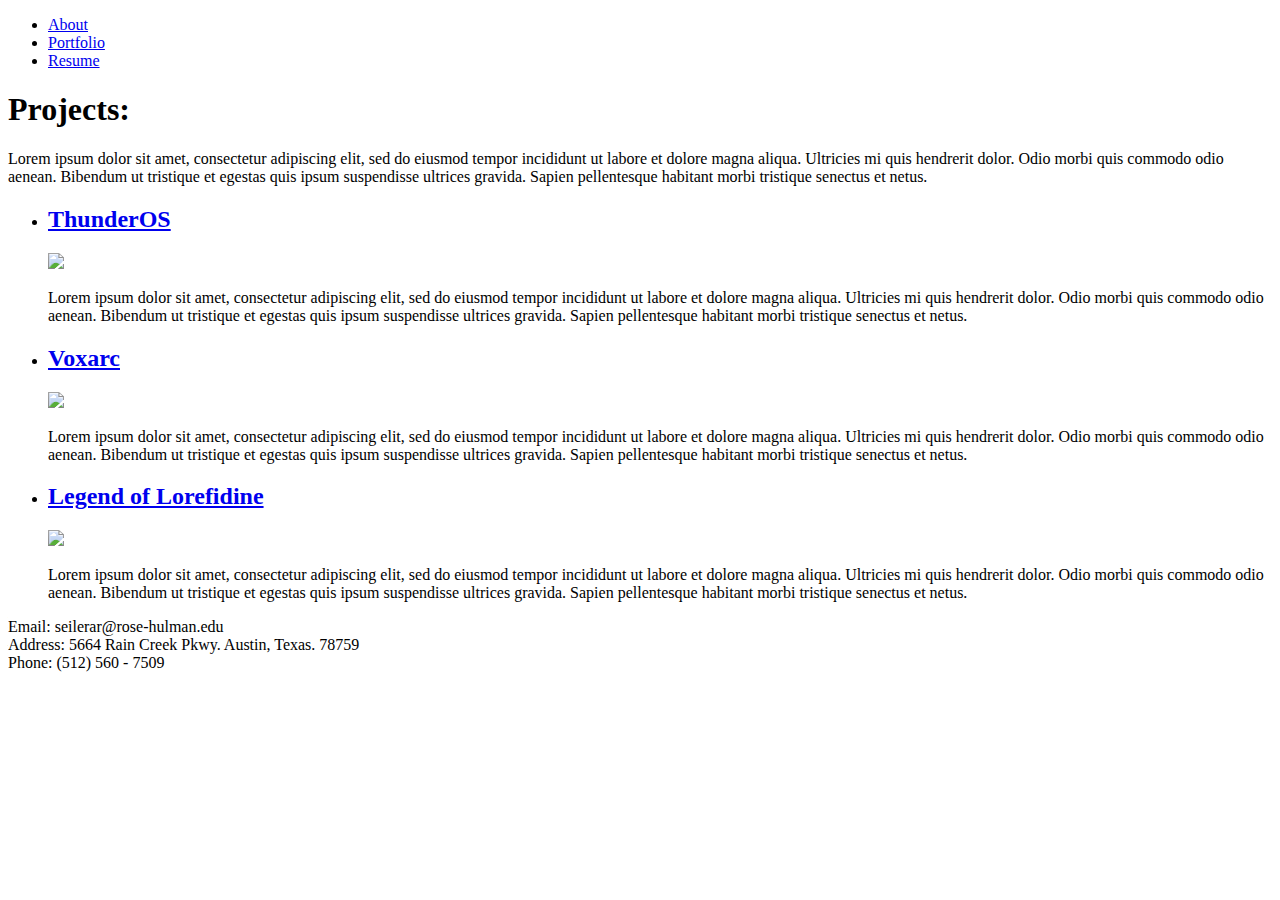
==== public/portfolio.html @ 703db733 "Got some base stuff down" ====
<!DOCTYPE html>
<html>
   <head>
      <meta charset="utf-8">
      <meta name="viewport" content="width=device-width, initial-scale=1">
      <title>Aria Seiler's Portfolio</title>
      <link rel="stylesheet" href="css/main.css">
      <link rel="icon" href="images/favicon.png">
   </head>
   
   <body id="portfolio">
      <nav>
         <ul>
            <li><a href="index.html">About</a></li>
            <li><a href="portfolio.html">Portfolio</a></li>
            <li><a href="resume.html">Resume</a></li>
         </ul>
      </nav>
      
      <main>
         <h1>Projects:</h1>
         
         <p>Lorem ipsum dolor sit amet, consectetur adipiscing elit, sed do eiusmod tempor incididunt ut labore et dolore magna aliqua. Ultricies mi quis hendrerit dolor. Odio morbi quis commodo odio aenean. Bibendum ut tristique et egestas quis ipsum suspendisse ultrices gravida. Sapien pellentesque habitant morbi tristique senectus et netus.</p>
         
         <ul id="portfolioItems">
            <li>
               <h2><a href="https://github.com/Electro593/ThunderOS">ThunderOS</a></h2>
               <img src="images/portfolio/ThunderOS.png">
               <p>Lorem ipsum dolor sit amet, consectetur adipiscing elit, sed do eiusmod tempor incididunt ut labore et dolore magna aliqua. Ultricies mi quis hendrerit dolor. Odio morbi quis commodo odio aenean. Bibendum ut tristique et egestas quis ipsum suspendisse ultrices gravida. Sapien pellentesque habitant morbi tristique senectus et netus.</p>
            </li>
            <li>
               <h2><a href="https://github.com/Electro593/Voxarc">Voxarc</a></h2>
               <img src="images/portfolio/Voxarc.png">
               <p>Lorem ipsum dolor sit amet, consectetur adipiscing elit, sed do eiusmod tempor incididunt ut labore et dolore magna aliqua. Ultricies mi quis hendrerit dolor. Odio morbi quis commodo odio aenean. Bibendum ut tristique et egestas quis ipsum suspendisse ultrices gravida. Sapien pellentesque habitant morbi tristique senectus et netus.</p>
            </li>
            <li>
               <h2><a href="https://gist.github.com/Electro593/13df82158d1ac60c1a460ee161993bfb">Legend of Lorefidine</a></h2>
               <img src="images/portfolio/Lorefidine.png">
               <p>Lorem ipsum dolor sit amet, consectetur adipiscing elit, sed do eiusmod tempor incididunt ut labore et dolore magna aliqua. Ultricies mi quis hendrerit dolor. Odio morbi quis commodo odio aenean. Bibendum ut tristique et egestas quis ipsum suspendisse ultrices gravida. Sapien pellentesque habitant morbi tristique senectus et netus.</p>
            </li>
         </ul>
      </main>
      
      <footer>
         Email: seilerar@rose-hulman.edu<br>
         Address: 5664 Rain Creek Pkwy. Austin, Texas. 78759<br>
         Phone: (512) 560 - 7509
      </footer>
      
      <script src="js/main.js"></script>
   </body>
</html>
---- public/css/main.css ----
#menubar_div {
   border: 2px solid black;
   padding: 12px 4px;
}

.menubar {
   display: inline;
   border: 1px black solid;
   padding: 10px;
}

#banner {
   height: 160px;
   background-color: #800000;
   color: white;
   text-align: center;
   font-size: 4em;
}
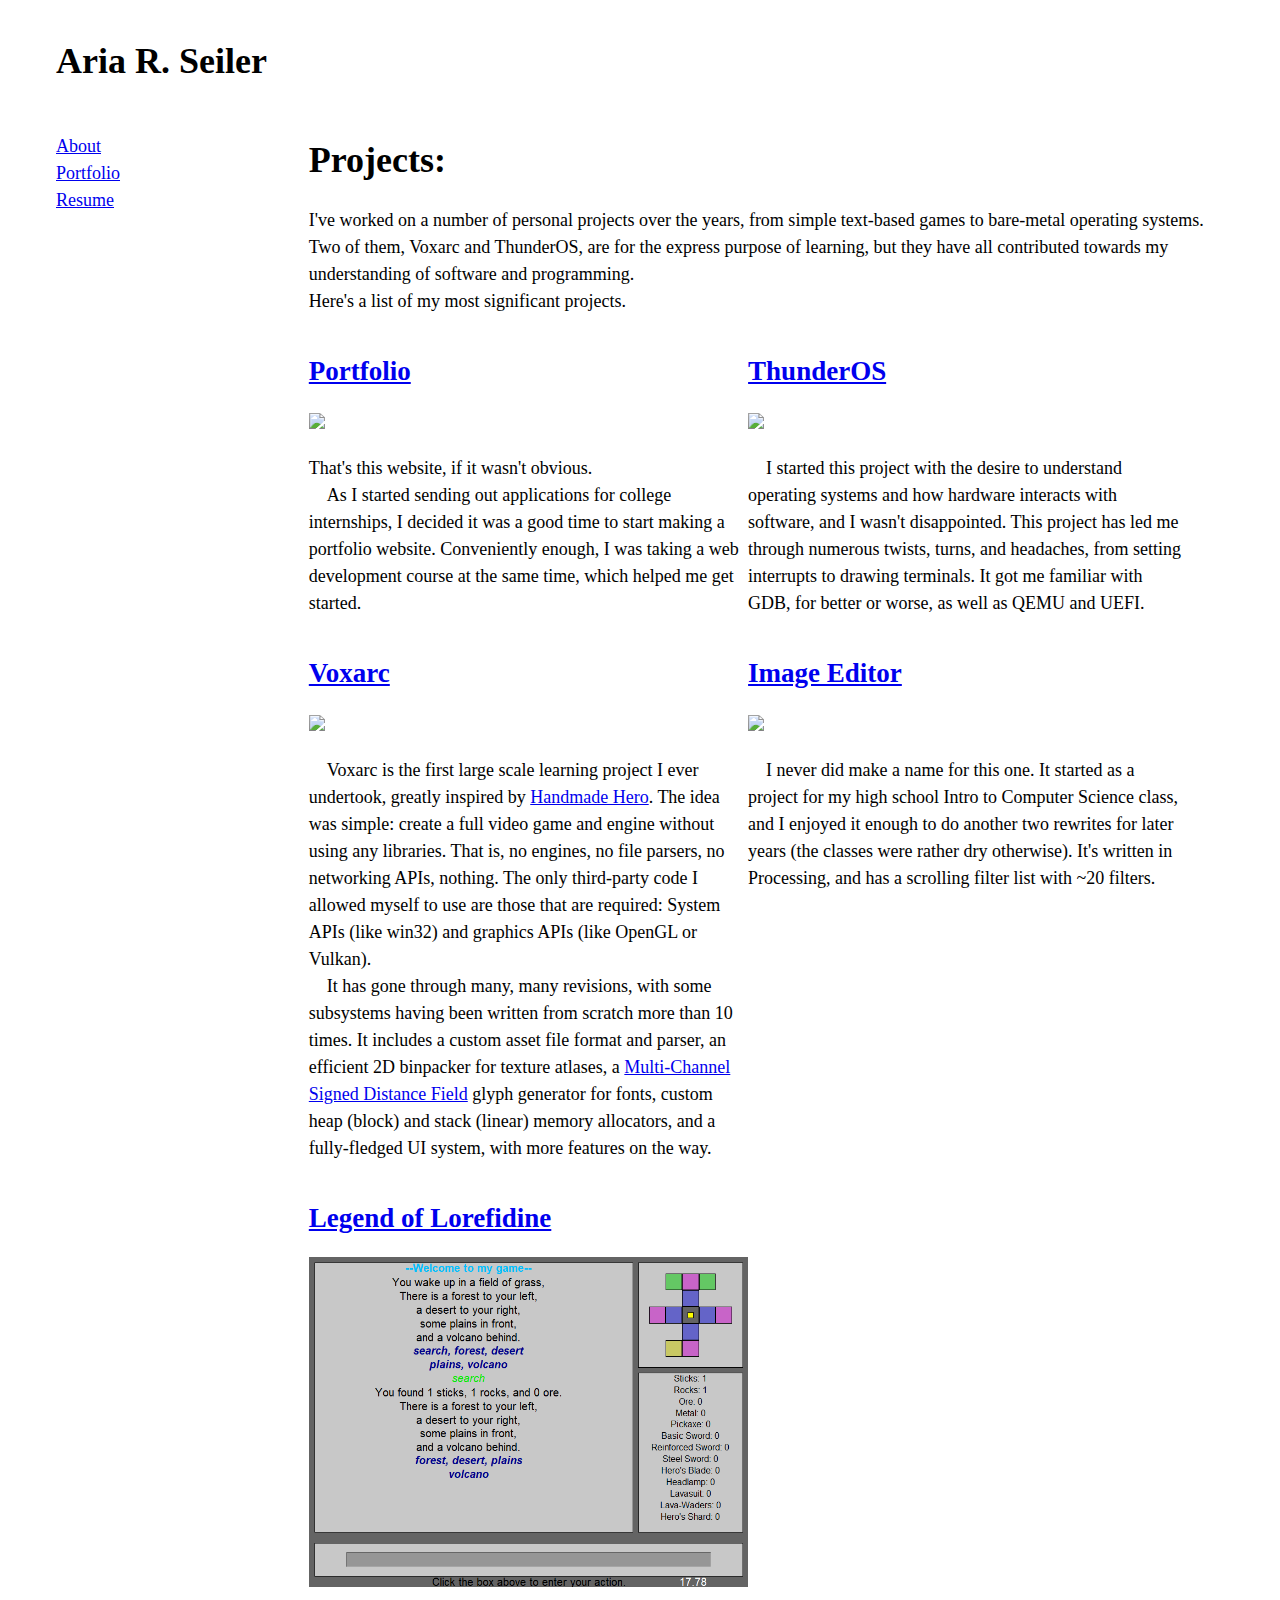
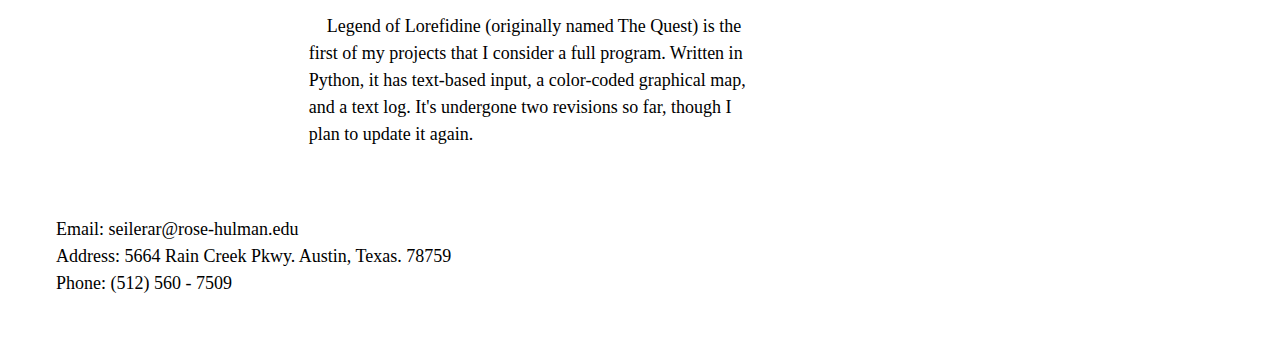
==== commit ba06479f: "Formatting and descriptions" ====
--- a/public/portfolio.html
+++ b/public/portfolio.html
@@ -9,6 +9,10 @@
    </head>
    
    <body id="portfolio">
+      <header>
+         <h1>Aria R. Seiler</h1>
+      </header>
+      
       <nav>
          <ul>
             <li><a href="index.html">About</a></li>
@@ -20,23 +24,54 @@
       <main>
          <h1>Projects:</h1>
          
-         <p>Lorem ipsum dolor sit amet, consectetur adipiscing elit, sed do eiusmod tempor incididunt ut labore et dolore magna aliqua. Ultricies mi quis hendrerit dolor. Odio morbi quis commodo odio aenean. Bibendum ut tristique et egestas quis ipsum suspendisse ultrices gravida. Sapien pellentesque habitant morbi tristique senectus et netus.</p>
+         <p>I've worked on a number of personal projects over the years, from simple text-based games to bare-metal operating systems. Two of them, Voxarc and ThunderOS,
+            are for the express purpose of learning, but they have all contributed towards my understanding of software and programming.<br>
+            Here's a list of my most significant projects.
+         </p>
          
          <ul id="portfolioItems">
             <li>
+               <h2><a href="https://github.com/Electro593/Portfolio">Portfolio</a></h2>
+               <img src="images/portfolio/Portfolio.png">
+               <p><span>That's this website, if it wasn't obvious.</span><br>
+                  &emsp;As I started sending out applications for college internships, I decided it was a good time to start making a portfolio website. Conveniently enough,
+                  I was taking a web development course at the same time, which helped me get started.</p>
+            </li>
+            <li>
                <h2><a href="https://github.com/Electro593/ThunderOS">ThunderOS</a></h2>
                <img src="images/portfolio/ThunderOS.png">
-               <p>Lorem ipsum dolor sit amet, consectetur adipiscing elit, sed do eiusmod tempor incididunt ut labore et dolore magna aliqua. Ultricies mi quis hendrerit dolor. Odio morbi quis commodo odio aenean. Bibendum ut tristique et egestas quis ipsum suspendisse ultrices gravida. Sapien pellentesque habitant morbi tristique senectus et netus.</p>
+               <p>&emsp;I started this project with the desire to understand operating systems and how hardware interacts with software, and I wasn't disappointed. This
+                  project has led me through numerous twists, turns, and headaches, from setting interrupts to drawing terminals. It got me familiar with GDB, for
+                  better or worse, as well as QEMU and UEFI.
+               </p>
             </li>
             <li>
                <h2><a href="https://github.com/Electro593/Voxarc">Voxarc</a></h2>
                <img src="images/portfolio/Voxarc.png">
-               <p>Lorem ipsum dolor sit amet, consectetur adipiscing elit, sed do eiusmod tempor incididunt ut labore et dolore magna aliqua. Ultricies mi quis hendrerit dolor. Odio morbi quis commodo odio aenean. Bibendum ut tristique et egestas quis ipsum suspendisse ultrices gravida. Sapien pellentesque habitant morbi tristique senectus et netus.</p>
+               <p>&emsp;Voxarc is the first large scale learning project I ever undertook, greatly inspired by <a href="https://handmadehero.org">Handmade Hero</a>.
+                  The idea was simple: create a full video game and engine without using <span>any</span> libraries. That is, no engines, no file parsers, no networking
+                  APIs, nothing. The only third-party code I allowed myself to use are those that are required: System APIs (like win32) and graphics APIs (like OpenGL
+                  or Vulkan).<br>
+                  &emsp;It has gone through many, many revisions, with some subsystems having been written from scratch more than 10 times. It includes a custom
+                  asset file format and parser, an efficient 2D binpacker for texture atlases, a <a href="https://github.com/Chlumsky/msdfgen">Multi-Channel Signed
+                  Distance Field</a> glyph generator for fonts, custom heap (block) and stack (linear) memory allocators, and a fully-fledged UI system, with more
+                  features on the way.
+               </p>
+            </li>
+            <li>
+               <h2><a href="https://gist.github.com/Electro593/d3ec30e1a992f87bf1e1c41dcf487f68">Image Editor</a></h2>
+               <img src="images/portfolio/ImageEditor.png">
+               <p>&emsp;I never did make a name for this one. It started as a project for my high school Intro to Computer Science class, and I enjoyed it enough to
+                  do another two rewrites for later years (the classes were rather dry otherwise). It's written in Processing, and has a scrolling filter list with ~20
+                  filters.
+               </p>
             </li>
             <li>
                <h2><a href="https://gist.github.com/Electro593/13df82158d1ac60c1a460ee161993bfb">Legend of Lorefidine</a></h2>
                <img src="images/portfolio/Lorefidine.png">
-               <p>Lorem ipsum dolor sit amet, consectetur adipiscing elit, sed do eiusmod tempor incididunt ut labore et dolore magna aliqua. Ultricies mi quis hendrerit dolor. Odio morbi quis commodo odio aenean. Bibendum ut tristique et egestas quis ipsum suspendisse ultrices gravida. Sapien pellentesque habitant morbi tristique senectus et netus.</p>
+               <p>&emsp;Legend of Lorefidine (originally named The Quest) is the first of my projects that I consider a full program. Written in Python, it has text-based
+                  input, a color-coded graphical map, and a text log. It's undergone two revisions so far, though I plan to update it again.
+               </p>
             </li>
          </ul>
       </main>
--- a/public/css/main.css
+++ b/public/css/main.css
@@ -1,18 +1,91 @@
-#menubar_div {
-   border: 2px solid black;
-   padding: 12px 4px;
+:root {
+   --vertical-space: 2rem;
+   --horizontal-space: 3rem;
 }
 
-.menubar {
-   display: inline;
-   border: 1px black solid;
-   padding: 10px;
+body {
+   font-size: 18px;
+   line-height: 1.5;
+   display: grid;
+   grid-template-areas: "head head"
+                        "nav  nav "
+                        "main main"
+                        "foot foot";
+   grid-template-columns: 1fr 4fr;
+   grid-template-rows: auto auto 1fr auto;
 }
 
-#banner {
-   height: 160px;
-   background-color: #800000;
-   color: white;
-   text-align: center;
-   font-size: 4em;
+@media screen and (min-width: 24em) {
+   body {
+      grid-template-areas: "head head"
+                           "nav  main"
+                           "foot foot";
+      grid-template-rows: auto 1fr auto;
+   }
+}
+
+body > * {
+   padding-left: var(--horizontal-space);
+   padding-right: var(--horizontal-space);
+}
+
+header, footer {
+   padding-top: var(--vertical-space);
+   padding-bottom: var(--vertical-space);
+}
+
+header {
+   grid-area: head;
+}
+
+nav {
+   grid-area: nav;
+}
+
+nav ul {
+   list-style-type: none;
+   padding: 0;
+}
+
+main {
+   grid-area: main;
+}
+
+footer {
+   grid-area: foot;
+}
+
+header h1, footer h1 {
+   margin: 0;
+}
+
+h1, h2, h3 {
+   line-height: 1.2;
+}
+
+body#about img {
+   height: 15em;
+}
+
+body#portfolio ul#portfolioItems {
+   display: flex;
+   flex-wrap: wrap;
+   flex: 1;
+   list-style-type: none;
+   padding: 0;
+}
+
+@media screen and (min-width: 25em) {
+   body#portfolio ul#portfolioItems li {
+      flex-basis: 48%;
+      padding-right: 2%l
+   }
+}
+
+body#portfolio ul#portfolioItems li img {
+   max-width: 100%;
+}
+
+p {
+   max-width: 50em;
 }